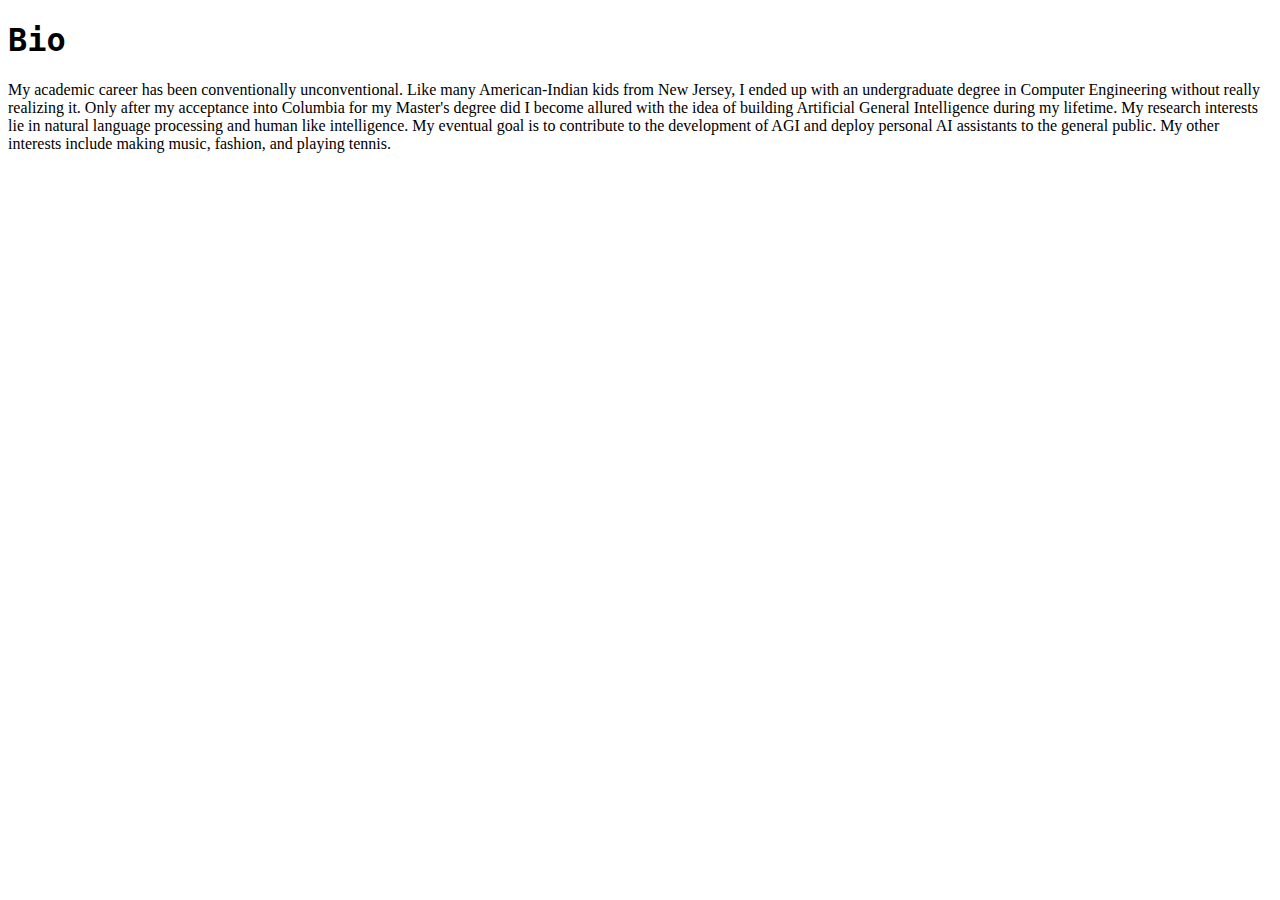
==== pages/bio.html @ 33627e8b "bio and senior capstone" ====
<!DOCTYPE html>
<html>
<head>
    <title>vv</title>
    <link rel="stylesheet" type="text/css" href="cairo.css">
</head>
<body>

    <h1 style="font-family: Menlo, Monaco, monospace">Bio</h1>


    <p>My academic career has been conventionally unconventional. Like many American-Indian kids from New Jersey, I ended up with an undergraduate degree in Computer Engineering without really realizing it. Only after my acceptance into Columbia for my Master's degree did I become allured with the idea of building Artificial General Intelligence during my lifetime. My research interests lie in natural language processing and human like intelligence. My eventual goal is to contribute to the development of AGI and deploy personal AI assistants to the general public. My other interests include making music, fashion, and playing tennis.<p>

</body>
</html>
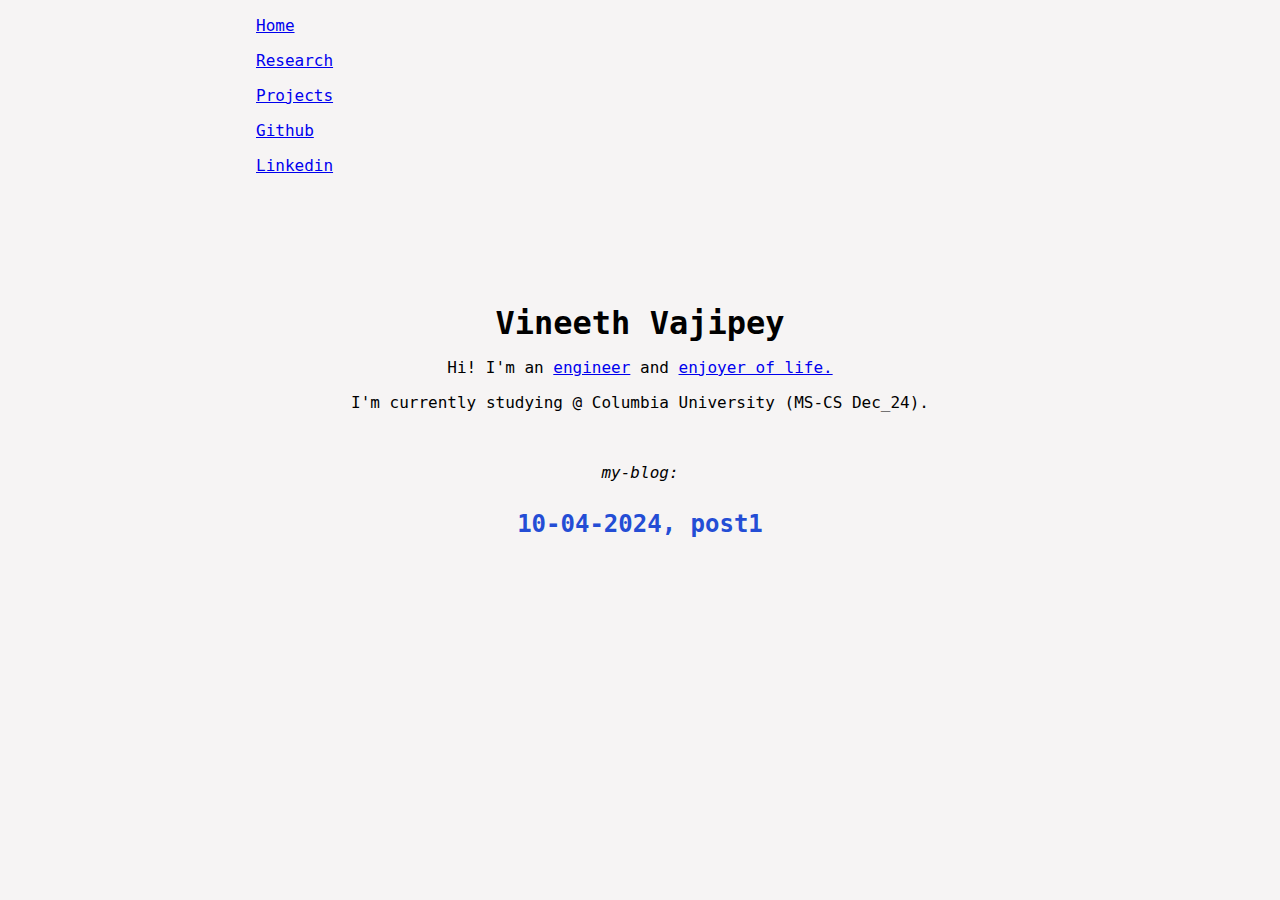
==== commit 98c43dad: "basic info setup" ====
--- a/pages/bio.html
+++ b/pages/bio.html
@@ -1,15 +1,34 @@
 <!DOCTYPE html>
 <html>
 <head>
-    <title>vv</title>
-    <link rel="stylesheet" type="text/css" href="cairo.css">
+    <title>Vineeth Vajipey</title>
+    <link rel="stylesheet" type="text/css" href="../stylesheets/style.css">
 </head>
 <body>
+    <div id="menu"></div>
+        <p><a href="../index.html">Home</a></p>
+        <p><a href="https://scholar.google.com/citations?user=xiKrcQgAAAAJ&hl=en&oi=ao">Research</a></p>
+        <p><a href="https://devpost.com/VineethVajipey">Projects</a></p>
+        <p><a href="https://github.com/vineethvajipey">Github</a></p>
+        <p><a href="https://www.linkedin.com/in/vineeth-vajipey/">Linkedin</a></p>
+    </div>
 
-    <h1 style="font-family: Menlo, Monaco, monospace">Bio</h1>
-
-
-    <p>My academic career has been conventionally unconventional. Like many American-Indian kids from New Jersey, I ended up with an undergraduate degree in Computer Engineering without really realizing it. Only after my acceptance into Columbia for my Master's degree did I become allured with the idea of building Artificial General Intelligence during my lifetime. My research interests lie in natural language processing and human like intelligence. My eventual goal is to contribute to the development of AGI and deploy personal AI assistants to the general public. My other interests include making music, fashion, and playing tennis.<p>
+    <br>
+    <br>
+    
+    <center>
+    <div style="margin-top: 75px;">
+        <h1>Vineeth Vajipey</h1>
+        <p>Hi! I'm an <a href="https://github.com/vineethvajipey">engineer</a> and <a href="https://www.youtube.com/channel/UCjlJjItCWWIIeWHoFZ5i2sw">enjoyer of life.</a></p>
+        <p>I'm currently studying @ Columbia University (MS-CS Dec_24).</p>
+        <br>
+    
+        <div id="blog">
+            <p><i>my-blog:</i></p>
+            <h2><a href="blog/post1.html">10-04-2024, post1</a></h2>
+        </div> 
+    </div>
+    </center>
 
 </body>
-</html>+</html>
--- a/stylesheets/style.css
+++ b/stylesheets/style.css
@@ -0,0 +1,48 @@
+#menu {
+    position: fixed; /* Makes the menu stay in place while scrolling */
+    top: 2%; /* Aligns the menu at the top */
+    left: 2%; /* Aligns the menu to the left */
+    width: 5%; /* Adjust as needed */
+    padding: 3px; /* Adds some space inside the container */
+    box-sizing: border-box; /* Ensures padding does not add to the width */
+}
+
+#menu a {
+    text-align: center;
+    display: block; /* Makes each link fill the container */
+    padding: 10px; /* Adds some space around the link text */
+    margin-bottom: 2%; /* Adds space between the buttons */
+    background-color: rgb(249, 247, 244); /* Optional: sets the background color of the button */
+    color: black; /* Text color */
+    text-decoration: none; /* Removes underline from links */
+    border: 1px dashed black; /* Adds the thin black border */
+    box-sizing: border-box; /* Ensures padding doesn't increase the size */
+    font-size: small;
+}
+
+#blog h2 {
+    padding: 1%;
+}
+
+#blog a {
+    text-decoration: none;
+    color: rgb(36, 77, 213);
+}
+
+#title_card h3 {
+    font-family:Georgia, 'Times New Roman', Times, serif;
+    color: rgb(40, 40, 40);
+}
+
+body {
+    text-align: left;
+    display: block;
+    font-family: Menlo, Monaco, monospace;
+    margin: 0 20%;
+    background-color:rgb(246, 244, 244);
+}
+
+h1 {
+    margin: 0 10%;
+    text-align: center;
+}